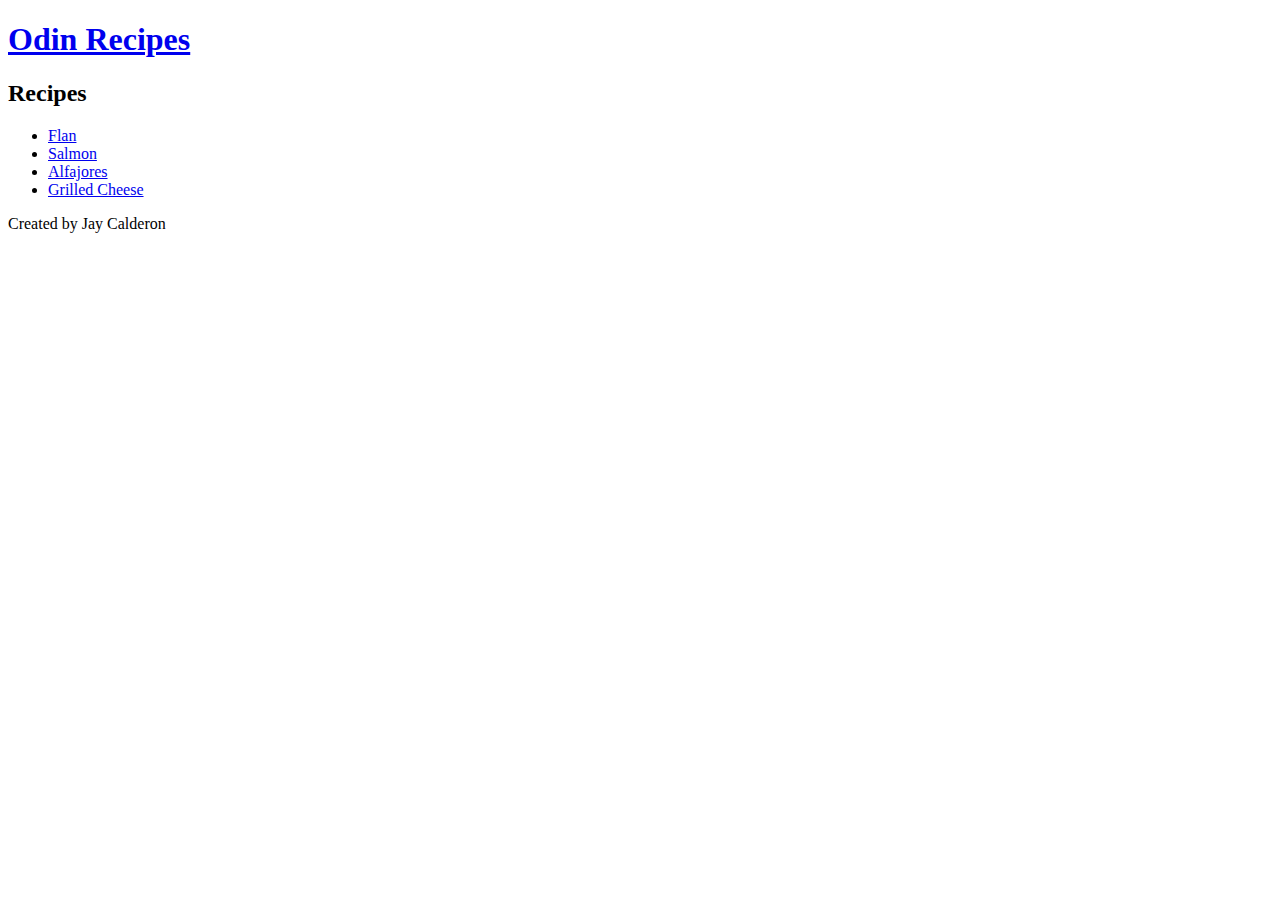
==== odin-recipes/index.html @ 92550c34 "Remove old files in repo, add odin recipes project, add index for recipes project with list of recip" ====
<!DOCTYPE html>
<html lang="en">
  <head>
    <meta charset="UTF-8" />
    <meta name="viewport" content="width=device-width, initial-scale=1.0" />
    <title>Odin Recipes by Jay Calderon</title>
  </head>
  <body>
    <main>
      <header>
        <a href="/"><h1>Odin Recipes</h1></a>
      </header>
      <section>
        <h2>Recipes</h2>
        <ul>
          <li><a href="recipes/flan.html">Flan</a></li>
          <li><a href="recipes/salmon.html">Salmon</a></li>
          <li><a href="recipes/alfajores.html">Alfajores</a></li>
          <li><a href="recipes/grilled-cheese.html">Grilled Cheese</a></li>
        </ul>
      </section>
      <footer>
        <p>Created by Jay Calderon</p>
      </footer>
    </main>
  </body>
</html>
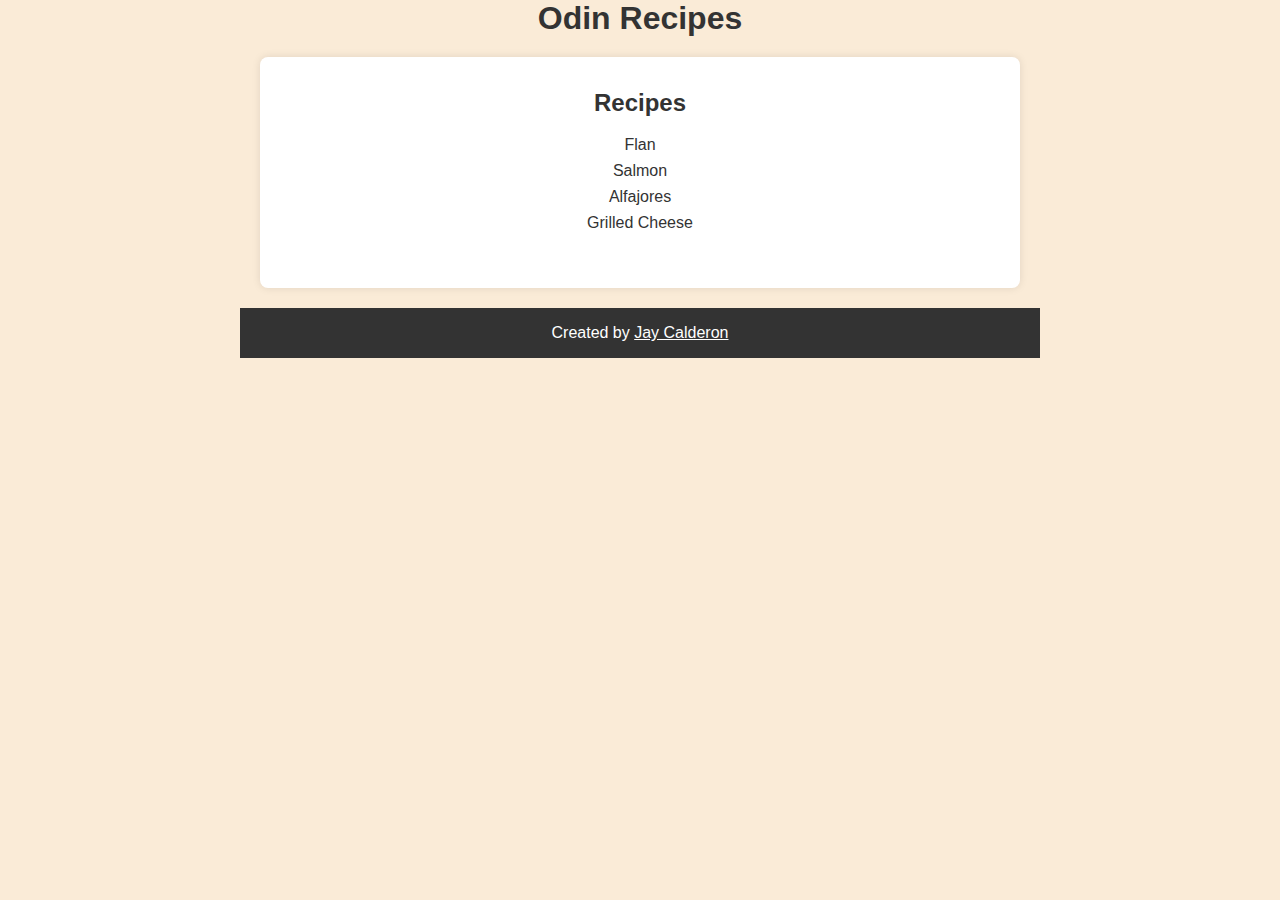
==== commit f851b1a5: "Add stylesheet link to recipe pages, add styles to pages" ====
--- a/odin-recipes/index.html
+++ b/odin-recipes/index.html
@@ -4,6 +4,7 @@
     <meta charset="UTF-8" />
     <meta name="viewport" content="width=device-width, initial-scale=1.0" />
     <title>Odin Recipes by Jay Calderon</title>
+    <link rel="stylesheet" href="style.css" />
   </head>
   <body>
     <main>
@@ -20,7 +21,7 @@
         </ul>
       </section>
       <footer>
-        <p>Created by Jay Calderon</p>
+        <p>Created by <a href="https://jaycalderon.ca/">Jay Calderon</a></p>
       </footer>
     </main>
   </body>
--- a/odin-recipes/style.css
+++ b/odin-recipes/style.css
@@ -0,0 +1,72 @@
+/* CSS Reset */
+* {
+  margin: 0;
+  padding: 0;
+  box-sizing: border-box;
+}
+
+body {
+  font-family: Arial, sans-serif;
+  background-color: antiquewhite;
+}
+
+main {
+  max-width: 50rem;
+  margin: 0 auto;
+  text-align: center;
+}
+
+header h1 a {
+  color: #333;
+  text-decoration: underline;
+  font-size: 2rem;
+  margin-bottom: 0.5rem;
+}
+
+section {
+  margin: 1.25rem;
+  padding: 2rem;
+  background-color: #fff;
+  border-radius: 0.5rem;
+  box-shadow: 0 0 0.5rem rgba(0, 0, 0, 0.1);
+}
+
+h2 {
+  color: #333;
+  font-size: 1.5rem;
+  margin-bottom: 0.2rem;
+}
+
+ul {
+  list-style-type: none;
+  padding: 1rem;
+}
+
+ol {
+  list-style-type: decimal;
+  padding: 1rem;
+  text-align: left;
+}
+
+li {
+  color: #333;
+  margin-bottom: 0.5rem;
+}
+
+a {
+  text-decoration: none;
+  color: #333;
+  transition: color 0.3s;
+}
+
+footer {
+  background-color: #333;
+  color: #fff;
+  padding: 1rem;
+  text-align: center;
+}
+
+footer a {
+  color: #fff;
+  text-decoration: underline;
+}
